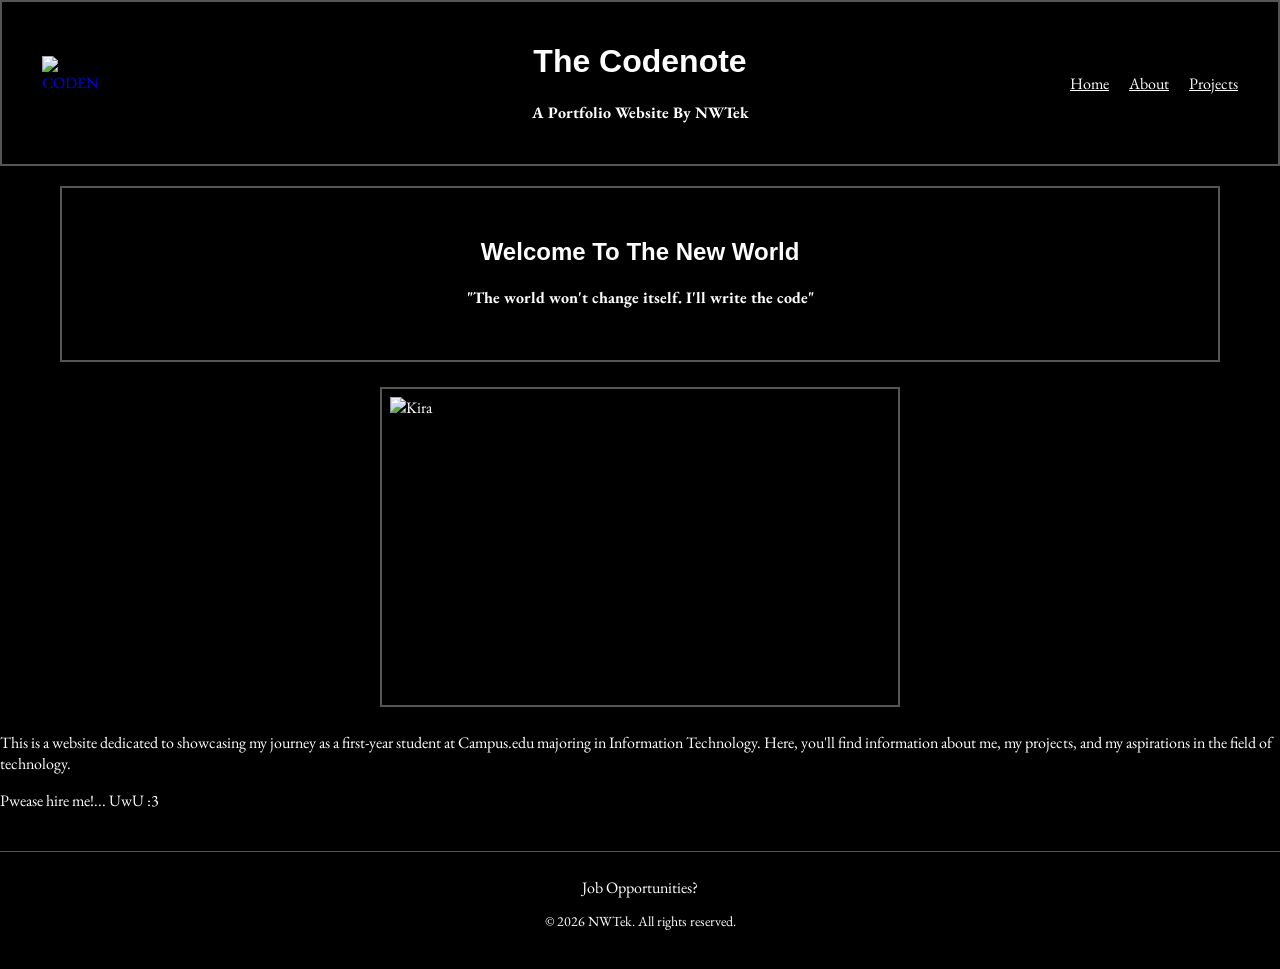
==== index.html @ 5b5645a0 "added filles needed for this assignment added the files  1. index.html 2. about.html 3. projects." ====
<!DOCTYPE html>
<html lang="en">
<head>
    <link rel="stylesheet" href="style.css">
    <link href="https://fonts.cdnfonts.com/css/death-note-font" rel="stylesheet">
    <link rel="preconnect" href="https://googleapis.com">
<link rel="preconnect" href="https://gstatic.com" crossorigin>
<link href="https://googleapis.com/css2?family=EB+Garamond:ital,wght@0,400;0,500;0,600;1,400;1,500&display=swap" rel="stylesheet">
    <meta charset="UTF-8">
    <meta name="viewport" content="width=device-width, initial-scale=1.0">
    <title>Welcome To The New World</title>
</head>

<body> 
    
        <header class="site-header">
            <a href="index.html" class="logo-home" aria-label="Codenote home">
                <img src="images/Codenote.png" alt="CODENOTE">
            </a>
        <div class="brand-text">
            <h1 class="Typewrite">The Codenote</h1>
            <h4 class="Typewrite">A Portfolio Website By NWTek</h4>
        </div>
        <nav>
      <a class="Typewrite" href="index.html">Home</a>
      <a class="Typewrite" href="about.html">About</a>
      <a class="Typewrite" href="projects.html">Projects</a>
    </nav>
    </header>   
    
    <main>

    <section id="Welcome">
        <h2 class="Typewrite">Welcome To The New World</h2>
        <h4 class="Typewrite">"The world won't change itself. I'll write the code"</h4>
    </section>

    <section>
        <img class="Kira-gif" src="https://media1.tenor.com/m/1ybUFYQpNDgAAAAd/death-note-light-yagami.gif"
         alt="Kira" width="500" height="300">
    </section>

    <div>
        <p class="Typewrite">This is a website dedicated to showcasing my journey as a first-year student at Campus.edu majoring in Information Technology. Here, you'll find information about me, my projects, and my aspirations in the field of technology.</p>

<section>
<article class="Typewrite"> Pwease hire me!... UwU :3 </article>
</section>
</div>

</main>

<footer> 
    <a class="Typewrite" href="https://www.linkedin.com/in/jason-marsden-1817a7401/">Job Opportunities?</a> 
    <p class="Typewrite">&copy; 2026 NWTek. All rights reserved.</p>   
</footer>
</body>
</html>
---- style.css ----
@import url('https://fonts.cdnfonts.com/css/death-note-font');
@import url('https://fonts.googleapis.com/css2?family=EB+Garamond:ital,wght@0,400;0,500;0,600;1,400;1,500&display=swap');

/* Style all text using the Typewrite class */
.Typewrite {
   font-family: 'EB Garamond', serif;
    color:white

}

/* Give major headings the gothic Death Note look */
h2.Typewrite,
h1.Typewrite,
h3.Typewrite
 { 
    font-family: 'Death Note Font', sans-serif;
    color:white;    
   
    }

    /* Main website background */
body {
    background-color: black;
    color: #ffffff;
    margin: 0;
    padding: 0;
   font-family: 'EB Garamond', serif;
}


/* Main content area */
main {
    background-color: #000000;
    color: #ffffff;
    min-height:auto;
}

.logo-home {
display:inline-flex;
align-items:center;
justify-content:center;
text-decoration:none;
}

.logo-home img{
width: 55px;
height: 55px;
object-fit:contain;
display:block;
transition: transform 0.2s ease;

}

.logo-home:hover img {
    transform: scale(1.08);
}

nav{
    display:flex;
    flex-direction:row;
    gap:20px;
}

.site-header{
    display:grid;
    grid-template-columns: 1fr auto 1fr;
    align-items:center;
    gap:20px;
    padding: 20px 40px;
    border: 2px solid #555555;

}

.logo-home {
    justify-self: start;
}

.brand-text {
    text-align: center;

    /* Welcome section styling */
}

.site-header nav {
    justify-self: end;
}

#Welcome{
    text-align:center;
    padding:30px 20px;
    margin:20px 60px;
    border: 2px solid #555555;

}

.Kira-gif {
    display:block;
    margin:25px auto;
    padding:8px;
    border: 2px solid #555555;
    
}

.site-header nav a {
    transition: color 0.2s ease;
}

.site-header nav a:hover {
    color:#9b1c31;
}

footer {
    text-align:center;
    padding:25px 20px;;
    border-top: 1px solid #555555;
    margin-top: 40px;
}

footer a {
    text-decoration:none;
    transition: color 0.2s ease;
}

footer a:hover {
    color:#6f9b82;
}

footer p {
    font-size: 14px;
}
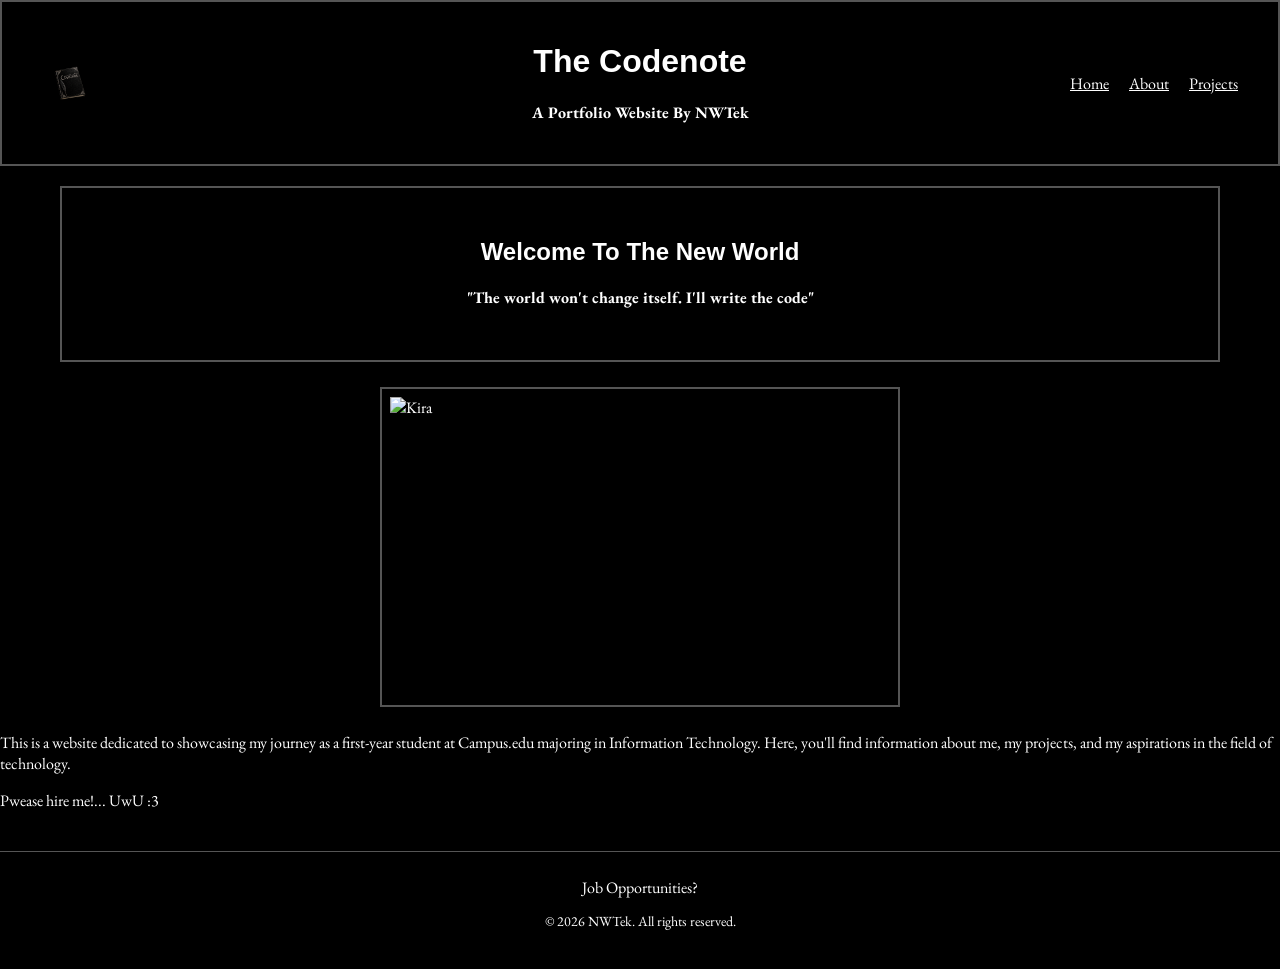
==== commit 1aa7b9d8: "Refactor header structure in about, index, and projects pages for improved layout and consistency" ====
--- a/index.html
+++ b/index.html
@@ -12,7 +12,7 @@
 </head>
 
 <body> 
-    
+
         <header class="site-header">
             <a href="index.html" class="logo-home" aria-label="Codenote home">
                 <img src="images/Codenote.png" alt="CODENOTE">
@@ -54,5 +54,6 @@
     <a class="Typewrite" href="https://www.linkedin.com/in/jason-marsden-1817a7401/">Job Opportunities?</a> 
     <p class="Typewrite">&copy; 2026 NWTek. All rights reserved.</p>   
 </footer>
+
 </body>
 </html>
